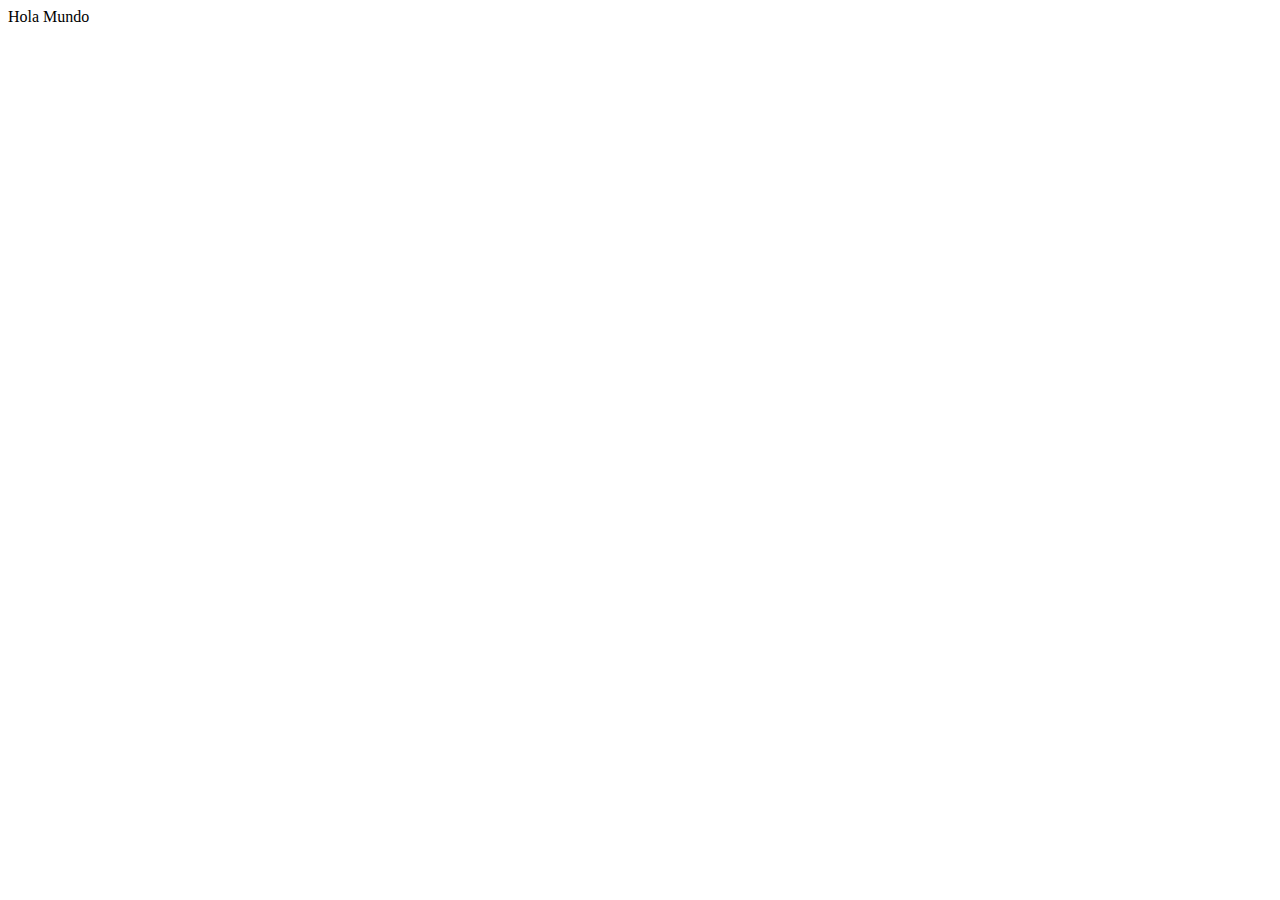
==== modulo-0-leccion-01-ejercicio-1/index.html @ 6c34af4c "Change folder name" ====
<!DOCTYPE html>
<html lang="en">
<head>
    <meta charset="UTF-8">
    <meta name="viewport" content="width=, initial-scale=1.0">
    <title>Document</title>
</head>
<body>
    Hola Mundo
</body>
</html>
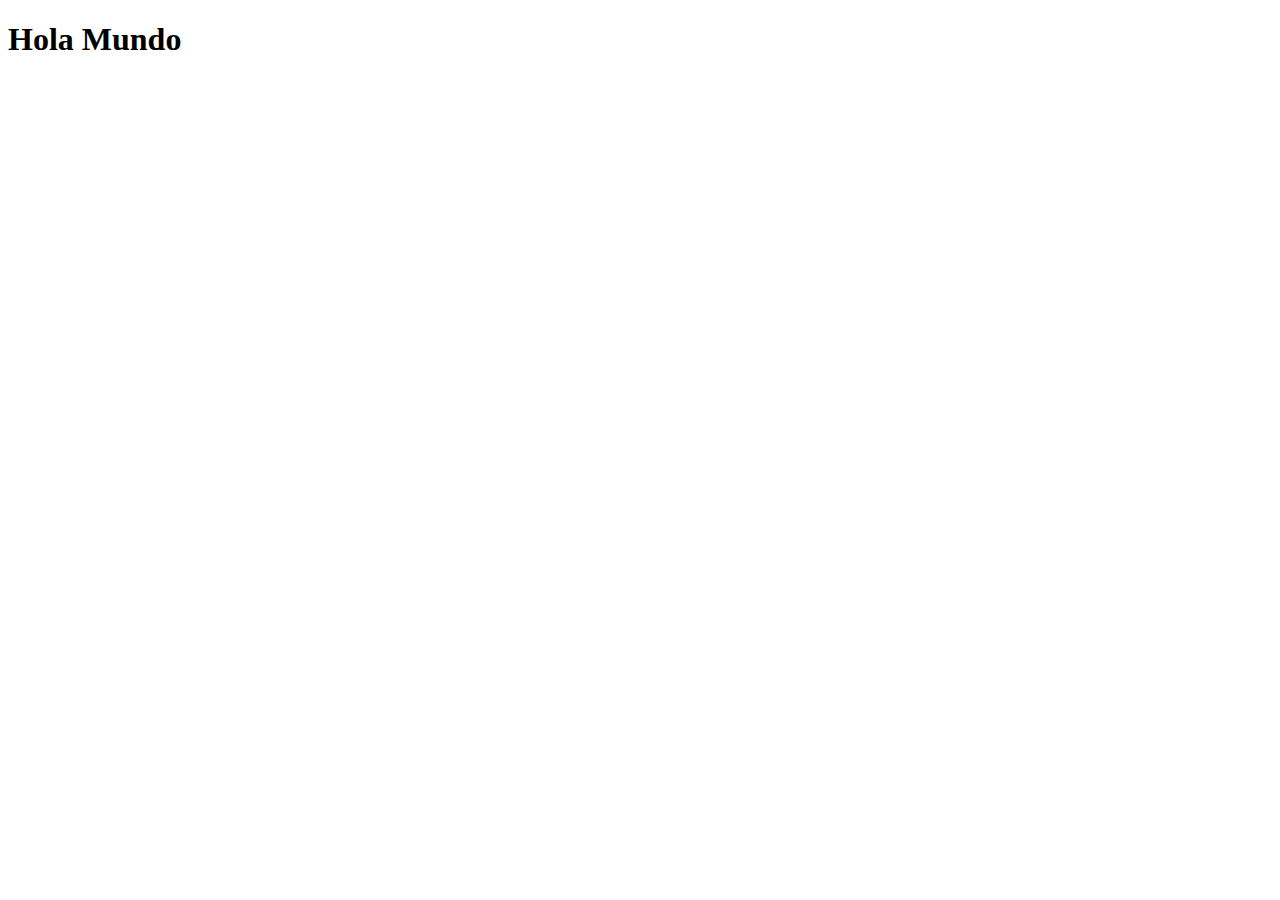
==== commit 4ad49921: "Add header main and footer" ====
--- a/modulo-0-leccion-01-ejercicio-1/index.html
+++ b/modulo-0-leccion-01-ejercicio-1/index.html
@@ -1,11 +1,17 @@
 <!DOCTYPE html>
-<html lang="en">
+<html lang="es">
 <head>
     <meta charset="UTF-8">
-    <meta name="viewport" content="width=, initial-scale=1.0">
-    <title>Document</title>
+    <meta name="viewport" content="width=device-width, initial-scale=1.0">
+    <title>Mi página</title>
 </head>
 <body>
-    Hola Mundo
+    <header>
+    </header>
+    <main>
+        <h1>Hola Mundo</h1>
+    </main>
+    <footer>
+    </footer>
 </body>
 </html>